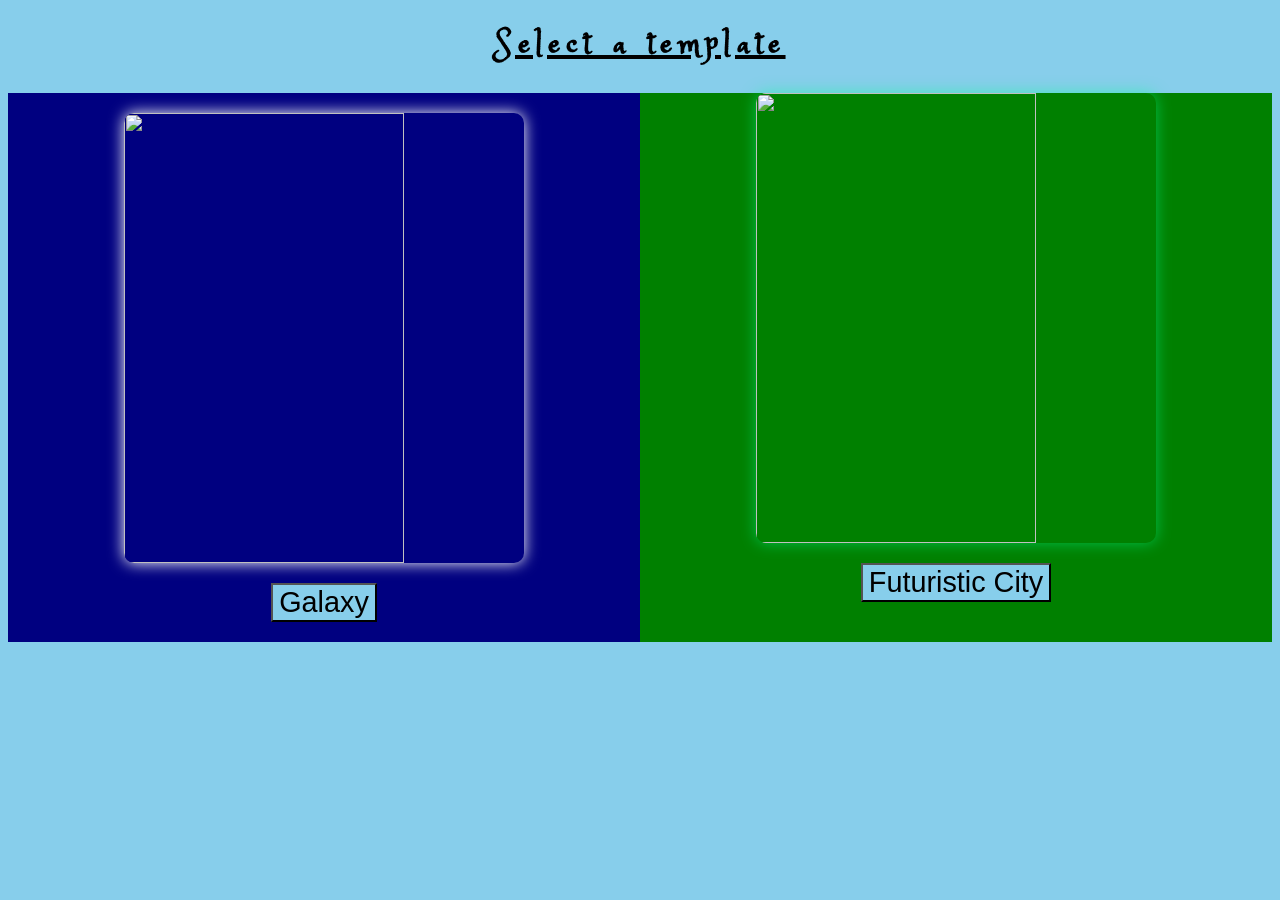
==== index.html @ 38da7153 "Add files via upload" ====
<!DOCTYPE html>
<html lang="en">

<head>
    <meta charset="UTF-8">
    <meta name="viewport" content="width=device-width, initial-scale=1.0">
    <title>DREAM PORTFOLIO</title>
    <link rel="preconnect" href="https://fonts.googleapis.com">
    <link rel="preconnect" href="https://fonts.gstatic.com" crossorigin>
    <link
        href="https://fonts.googleapis.com/css2?family=Ballet:opsz@16..72&family=Flavors&family=Honk&family=Nosifer&family=Princess+Sofia&display=swap"
        rel="stylesheet">
    <style>
        .princess-sofia-regular {
            font-family: "Princess Sofia", cursive;
            font-weight: 90;
            /* font-size: 1; */
            font-weight: bold;
            letter-spacing: 0.3ch;

        }

        body {
            background-color: skyblue;
        }

        main {
            display: flex;
            width: auto;
            flex-direction: row;

        }

        .galaxy {
            flex: 1;
            background: navy;
            display: flex;
            flex-direction: column;
            align-items: center;
            color: white;
            position: relative;
            transition: 0.3s;
        }

        .galaxy img {
            margin-top: 20px;
            width: 70%;
            max-width: 400px;
            height: 450px;

            border-radius: 10px;
            box-shadow: 0 0 15px white;
            transition: transform 0.3s;
        }

        img:hover {
            transform: scale(1.05);
        }

        .galaxy button {
            margin-top: 20px;
            font-size: 1.8rem;
            margin-bottom: 20px;
            background-color: skyblue;

        }

        /* Right side - Futuristic City theme */
        .city {
            flex: 1;
            background: green;
            display: flex;
            flex-direction: column;
            align-items: center;
            color: white;
            position: relative;
            transition: 0.3s;
        }

        .city img {
            width: 70%;
            max-width: 400px;
            height: 450px;

            border-radius: 10px;
            box-shadow: 0 0 15px rgba(0, 255, 150, 0.5);
            transition: transform 0.3s;
        }

        .city:hover img {
            transform: scale(1.05);
        }

        .city button {
            margin-top: 20px;
            margin-bottom: 20px;
            font-size: 1.8rem;
            background-color: skyblue;

        }

        @keyframes colorChange {
            0% {
                color: red;
            }

            25% {
                color: #000066;
            }

            50% {
                color: green;
            }

            75% {
                color: yellow;
            }

            100% {
                color: pink;
            }

        }

        h1 {
            text-align: center;
            animation: colorChange 3s linear infinite;
            text-decoration-line: underline;
            text-decoration-thickness: 4px;
        }
    </style>
</head>

<body>
    <h1 class="princess-sofia-regular">
        Select a template </h1>
    <main>

        <div class="galaxy">
            <img src="images/galaxy.png" alt="">
            <button>Galaxy</button>
            <!-- <h2> Galaxy theme</h2> -->
        </div>
        <div class="city">
            <img src="images/city.jpeg" alt="">
            <button>Futuristic City</button>
            <!-- <h2>Futuristic City Theme</h2> -->
        </div>
    </main>
</body>

</html>
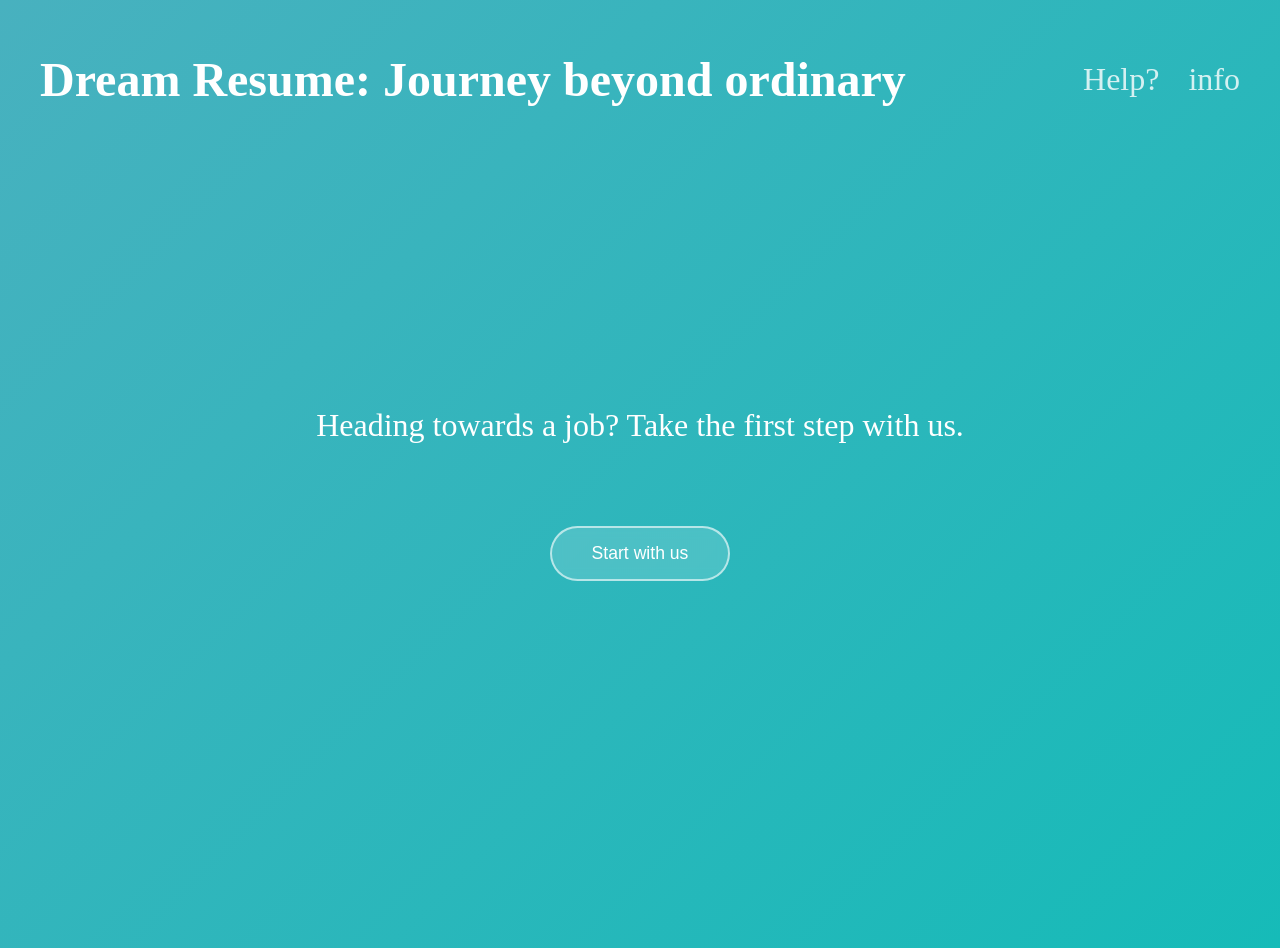
==== commit 05632b22: "Rename home.html to index.html" ====
--- a/index.html
+++ b/index.html
@@ -4,149 +4,43 @@
 <head>
     <meta charset="UTF-8">
     <meta name="viewport" content="width=device-width, initial-scale=1.0">
-    <title>DREAM PORTFOLIO</title>
-    <link rel="preconnect" href="https://fonts.googleapis.com">
-    <link rel="preconnect" href="https://fonts.gstatic.com" crossorigin>
-    <link
-        href="https://fonts.googleapis.com/css2?family=Ballet:opsz@16..72&family=Flavors&family=Honk&family=Nosifer&family=Princess+Sofia&display=swap"
-        rel="stylesheet">
-    <style>
-        .princess-sofia-regular {
-            font-family: "Princess Sofia", cursive;
-            font-weight: 90;
-            /* font-size: 1; */
-            font-weight: bold;
-            letter-spacing: 0.3ch;
-
-        }
-
-        body {
-            background-color: skyblue;
-        }
-
-        main {
-            display: flex;
-            width: auto;
-            flex-direction: row;
-
-        }
-
-        .galaxy {
-            flex: 1;
-            background: navy;
-            display: flex;
-            flex-direction: column;
-            align-items: center;
-            color: white;
-            position: relative;
-            transition: 0.3s;
-        }
-
-        .galaxy img {
-            margin-top: 20px;
-            width: 70%;
-            max-width: 400px;
-            height: 450px;
-
-            border-radius: 10px;
-            box-shadow: 0 0 15px white;
-            transition: transform 0.3s;
-        }
-
-        img:hover {
-            transform: scale(1.05);
-        }
-
-        .galaxy button {
-            margin-top: 20px;
-            font-size: 1.8rem;
-            margin-bottom: 20px;
-            background-color: skyblue;
-
-        }
-
-        /* Right side - Futuristic City theme */
-        .city {
-            flex: 1;
-            background: green;
-            display: flex;
-            flex-direction: column;
-            align-items: center;
-            color: white;
-            position: relative;
-            transition: 0.3s;
-        }
-
-        .city img {
-            width: 70%;
-            max-width: 400px;
-            height: 450px;
-
-            border-radius: 10px;
-            box-shadow: 0 0 15px rgba(0, 255, 150, 0.5);
-            transition: transform 0.3s;
-        }
-
-        .city:hover img {
-            transform: scale(1.05);
-        }
-
-        .city button {
-            margin-top: 20px;
-            margin-bottom: 20px;
-            font-size: 1.8rem;
-            background-color: skyblue;
-
-        }
-
-        @keyframes colorChange {
-            0% {
-                color: red;
-            }
-
-            25% {
-                color: #000066;
-            }
-
-            50% {
-                color: green;
-            }
-
-            75% {
-                color: yellow;
-            }
-
-            100% {
-                color: pink;
-            }
-
-        }
-
-        h1 {
-            text-align: center;
-            animation: colorChange 3s linear infinite;
-            text-decoration-line: underline;
-            text-decoration-thickness: 4px;
-        }
-    </style>
+    <title>Dream Resume</title>
+    <link rel="stylesheet" href="../css/common.css">
+    <link href="../css/index.css" rel="stylesheet">
 </head>
 
 <body>
-    <h1 class="princess-sofia-regular">
-        Select a template </h1>
+
+    <header>
+        <h1>Dream Resume: Journey beyond ordinary</h1>
+        <nav>
+            <a href="#">Help?</a>
+            <a href="#">info</a>
+        </nav>
+    </header>
     <main>
-
-        <div class="galaxy">
-            <img src="images/galaxy.png" alt="">
-            <button>Galaxy</button>
-            <!-- <h2> Galaxy theme</h2> -->
-        </div>
-        <div class="city">
-            <img src="images/city.jpeg" alt="">
-            <button>Futuristic City</button>
-            <!-- <h2>Futuristic City Theme</h2> -->
+        <div class="intro">
+            <p>Heading towards a job? Take the first step with us.</p>
+            <button class="start">Start with us</button>
         </div>
     </main>
+    <audio id="buttonClick" src="../audio/buttonClick.wav" preload="auto"></audio>
+
+    <script>
+
+        document.addEventListener("click", function (e) {
+            if (e.target.tagName == "BUTTON") {
+                let buttonAudio = document.getElementById("buttonClick");
+                buttonAudio.currentTime = 0;
+                buttonAudio.play();
+            }
+        });
+        let start = document.getElementsByClassName("start")[0];
+        function goGenderPage() {
+            window.location.href = "gender.html";
+        }
+        start.onclick = goGenderPage;
+    </script>
 </body>
 
-</html>+</html>
--- a/css/common.css
+++ b/css/common.css
@@ -0,0 +1,47 @@
+body {
+    background: linear-gradient(-45deg,
+            #ff6b6b,
+            #f7b42c,
+            #06beb6,
+            #48b1bf);
+    background-size: 400% 400%;
+    animation: gradientShift 15s ease infinite;
+}
+
+@keyframes gradientShift {
+    0% {
+        background-position: 0% 50%;
+    }
+
+    50% {
+        background-position: 100% 50%;
+    }
+
+    100% {
+        background-position: 0% 50%;
+    }
+}
+/*text fade-in */
+@keyframes fadeIn {
+    0% {
+        opacity: 0;
+        transform: translateY(20px);
+    }
+
+    100% {
+        opacity: 1;
+        transform: translateY(0);
+    }
+}
+/*Button fade-in*/
+@keyframes buttonFade {
+    0% {
+        opacity: 0;
+        transform: translateY(15px);
+    }
+
+    100% {
+        opacity: 1;
+        transform: translateY(0);
+    }
+}
--- a/css/index.css
+++ b/css/index.css
@@ -0,0 +1,78 @@
+body {
+    height: 100vh;
+    color: white;
+   
+}
+
+
+header {
+    position: absolute;
+    align-items: center;
+    top: 20px;
+    left: 40px;
+    right: 40px;
+    display: flex;
+    justify-content: space-between;
+
+}
+
+header h1 {
+    font-size:3rem;
+}
+
+header nav a {
+    margin-left: 25px;
+    color: rgba(255, 255, 255, 0.8);
+    text-decoration: none;
+    font-weight: 500;
+    transition: color 0.3s ease;
+        font-size:2rem;
+
+}
+
+header nav a:hover {
+    color: white;
+}
+
+main {
+    height: 100%;
+    display: flex;
+    flex-direction: column;
+    justify-content: center;
+    align-items: center;
+    text-align: center;
+    padding: 20px;
+}
+
+.intro p {
+    font-size: 2rem;
+    max-width: 700px;
+    opacity: 0;
+    transform: translateY(20px);
+    animation: fadeIn 5s ease forwards;
+}
+
+
+
+.start {
+    margin-top: 50px;
+    padding: 15px 40px;
+    border: 2px solid rgba(255, 255, 255, 0.6);
+    border-radius: 30px;
+    background: rgba(255, 255, 255, 0.15);
+    color: white;
+    font-size: 1.1rem;
+    cursor: pointer;
+    backdrop-filter: blur(6px);
+    transition: all 3s ease;
+    opacity: 0;
+    animation: buttonFade 1.5s ease forwards;
+    animation-delay: 4s;
+}
+
+.start:hover {
+    background: rgba(167, 161, 161, 0.3);
+    box-shadow: 0 8px 16px 0 rgba(0, 0, 0, 0.6);
+    font-size: 1.60rem;
+    transform: scale(6.05);
+}
